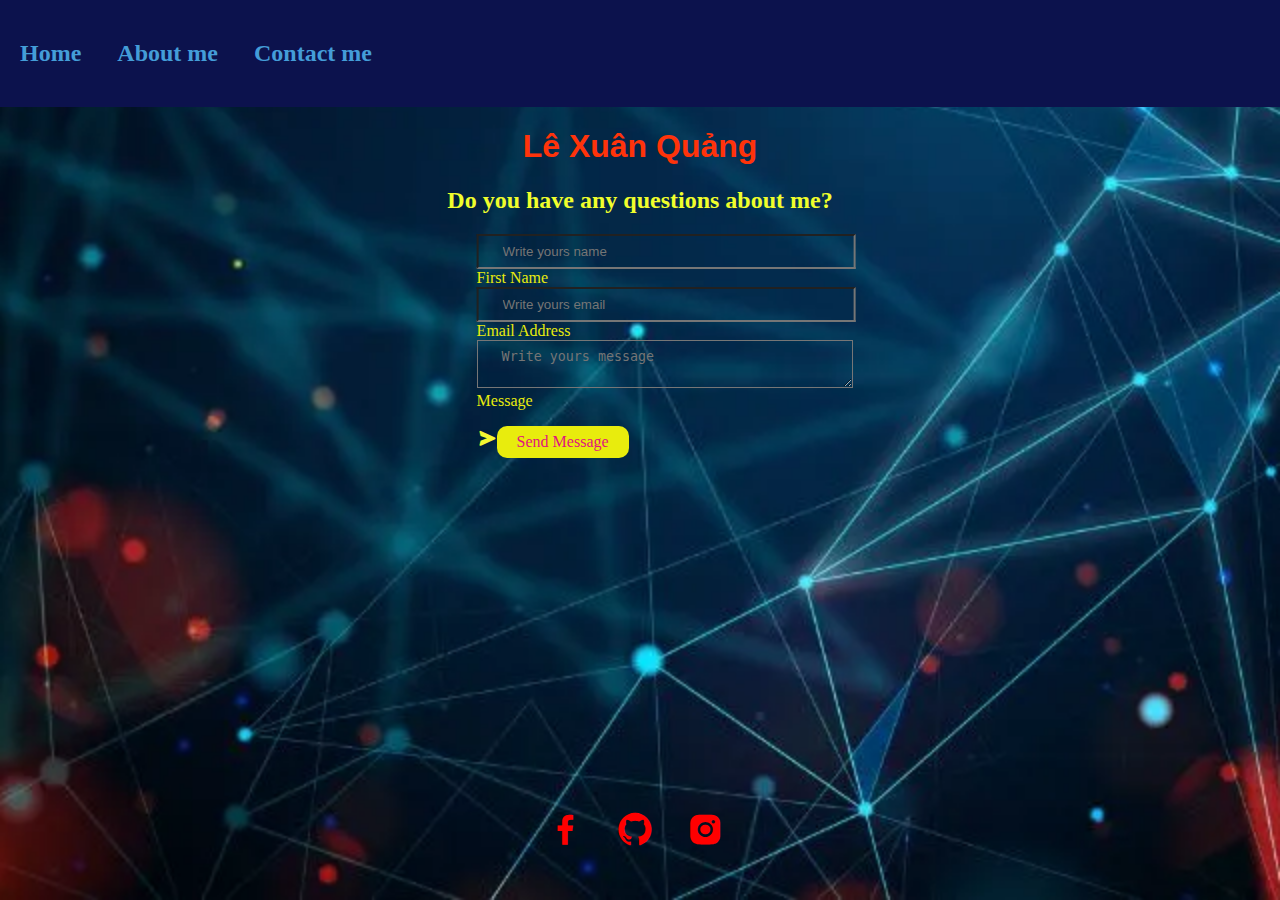
==== contact.html @ 5fb60ef6 "fist change" ====
<!DOCTYPE html>
<html lang="en">
  <head>
    <meta charset="UTF-8" />
    <meta name="viewport" content="width=device-width, initial-scale=1.0" />
    <title>My Profile</title>
    <link rel="stylesheet" href="https://cdn.jsdelivr.net/npm/boxicons@2.0.7/css/boxicons.min.css"/>
    <link rel="stylesheet" href="/profile/java.js"/>
    <link rel="stylesheet" href="/main.css" />
  </head>
  
  <ul class="navbar">
    <h2>
      <li><a href="">Home</a></li>
      <li><a href="http://127.0.0.1:5500/about.html">About me</a></li>
      <li><a href="http://127.0.0.1:5500/contact.html">Contact me </a></li>
    </h2>
  </ul>
  <h1 class="title">Lê Xuân Quảng</h1>
<main class="main">
    <section class="contact section">
  
    <h2 class="section--title" style="text-align: center; color:rgb(240, 254, 44)">Do you have any questions about me? </h2>

  <div class="contact--page container grid">
    <form action="" class="contact--form grid" id="contact-form">
      <div class="contact--form grid">
        <div class="contact--box">
          <input type="text" name="user-name" id="name" required placeholder="Write yours name" class="contact--input">
          <label for="" class="contact--label">First Name</label>
        </div>
        <div class="contact--box">
          <input type="text" name="user-mail" id="email" required placeholder="Write yours email" class="contact--input">
          <label for="" class="contact--label">Email Address</label>
        </div>
        <div class="contact--box--area">
          <textarea name="user-message" id="message" required placeholder="Write yours message" class="contact--input"></textarea>
          <label for="message" class="contact--label">Message</label>
        </div>
        <i class='bx bxs-send' style="color:rgb(243, 247, 49); font-size: 20px;"></i><p type="submit" class="contact--send button">Send Message </p>

    </form>
  </div>

</section>
</main>
  <footer class="footer">
  
    <span style="letter-spacing: 10px">
      <a href="https://www.facebook.com/profile.php?id=100083620950953">
        <i class="bx bxl-facebook" style="color:red"></i
      ></a>
<a href="https://github.com/XQuang99/Xu-n-Qu-ng">
  <i class="bx bxl-github" style="color:red"></i></i></a>
    <a href="https://www.instagram.com/99_xuan.quang/?igsh=ZWl4Y3pjNThhYWpy&fbclid=IwAR2MrcgOFU8_Ek-QPvSyiJEMHqvgs4vrL9BmRocGmcI7Jh6yb2vXhW9KDSA">
      <i class='bx bxl-instagram-alt' style="color:red"></i></a> 
     
    </span>
  </footer>
</html>
---- main.css ----
.image-left {
  float: left;
  margin-right: 10px;
}
.container {
  display: flex;
  align-items: center;
}

.content {
  margin-left: 10px;
  font-size: 20px;
  color: #f7f723;
  font-family: Arial, Helvetica, sans-serif;
}
.circle-image {
  border-radius: 100px;
  width: 250px;
  height: 300px;
  overflow: hidden;
  border-style: inset;
  border-color: aqua;
}
html,
body {
  height: 70%;
  margin: 0;
  padding: 0;
}

.container {
  display: flex;
  align-items: center;
  justify-content: center;
  height: 100%;
}
.navbar {
  list-style-type: none;
  margin: 0;
  padding: 10px;
  background-color: #0c124d;
  z-index: 999;
}

.navbar li {
  display: inline-block;
  margin-right: 10px;
}

.navbar li a {
  display: block;
  padding: 10px;
  text-decoration: none;
  color: #449dd8;
}

.navbar li a:hover {
  background-color: #ddd;
}
footer {
  text-align: center;
  font-size: 40px;
  position: absolute;
  bottom: 0;
  left: 50%;
  transform: translateX(-50%);
  width: 100%;
  height: 10%;
}
body {
  background: url("/img/hinhnen.webp") no-repeat center center fixed;
  background-size: cover;
}
.button {
  display: inline-block;
  padding: 7px 20px;
  background-color: #e8ec0d;
  color: rgb(225, 19, 125);
  text-decoration: none;
  border-radius: 10px;
}

.button:hover {
  background-color: #0056b3;
  transition: 250ms;
}
.contact--container {
  padding-top: 4rem;
}
.contact--button {
  justify-self: center;
}
.contact--page {
  padding-block: 1reem 4rem;
}
.contact--form {
  position: relative;
}
.contact--box {
  position: relative;
  width: 100%;
  height: 70%;
  left: 50%;
  transform: translateX(-50%);
}
.contact--input {
  width: 100%;
  height: 100%;
  background-color: var(--body-color);

  padding: 0.5rem 1.5rem;

  transition: border-color 0.4s, background-color 0.4s;
}
.contact--input focus {
  border-color: var(--title-color);
}
.contact--label {
  color: #e8ec0d;
}
.title {
  text-align: center;
  color: #ff330a;
  font-family: "Trebuchet MS", "Lucida Sans Unicode", "Lucida Grande",
    "Lucida Sans", Arial, sans-serif;
}
.bxl-facebook:hover {
  transform: scale(1.5);
  transition: 250ms;
}
.bxl-github:hover {
  transform: scale(1.5);
  transition: 250ms;
}
.bxl-instagram-alt:hover {
  transform: scale(1.5);
  transition: 250ms;
}
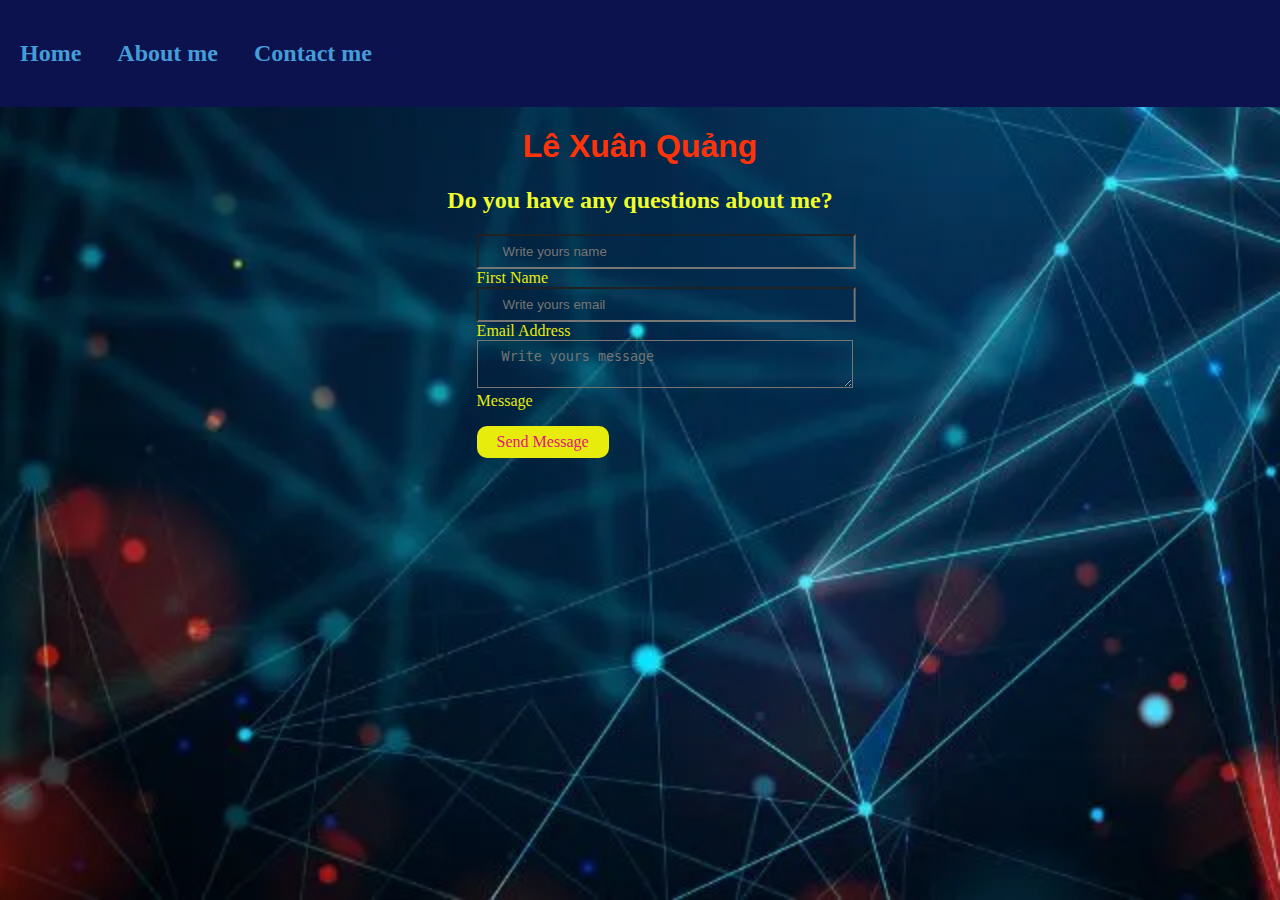
==== commit 64afc9e6: "four" ====
--- a/contact.html
+++ b/contact.html
@@ -4,16 +4,17 @@
     <meta charset="UTF-8" />
     <meta name="viewport" content="width=device-width, initial-scale=1.0" />
     <title>My Profile</title>
-    <link rel="stylesheet" href="https://cdn.jsdelivr.net/npm/boxicons@2.0.7/css/boxicons.min.css"/>
-    <link rel="stylesheet" href="/profile/java.js"/>
-    <link rel="stylesheet" href="/main.css" />
+
+   
+         <link rel="stylesheet" href="main.css" class="href">
+ 
   </head>
   
   <ul class="navbar">
     <h2>
       <li><a href="">Home</a></li>
-      <li><a href="http://127.0.0.1:5500/about.html">About me</a></li>
-      <li><a href="http://127.0.0.1:5500/contact.html">Contact me </a></li>
+      <li><a href="index.html">About me</a></li>
+      <li><a href="contact.html">Contact me </a></li>
     </h2>
   </ul>
   <h1 class="title">Lê Xuân Quảng</h1>
--- a/main.css
+++ b/main.css
@@ -68,7 +68,7 @@
   height: 10%;
 }
 body {
-  background: url("/img/hinhnen.webp") no-repeat center center fixed;
+  background: url("img/hinhnen.webp") no-repeat center center fixed;
   background-size: cover;
 }
 .button {
